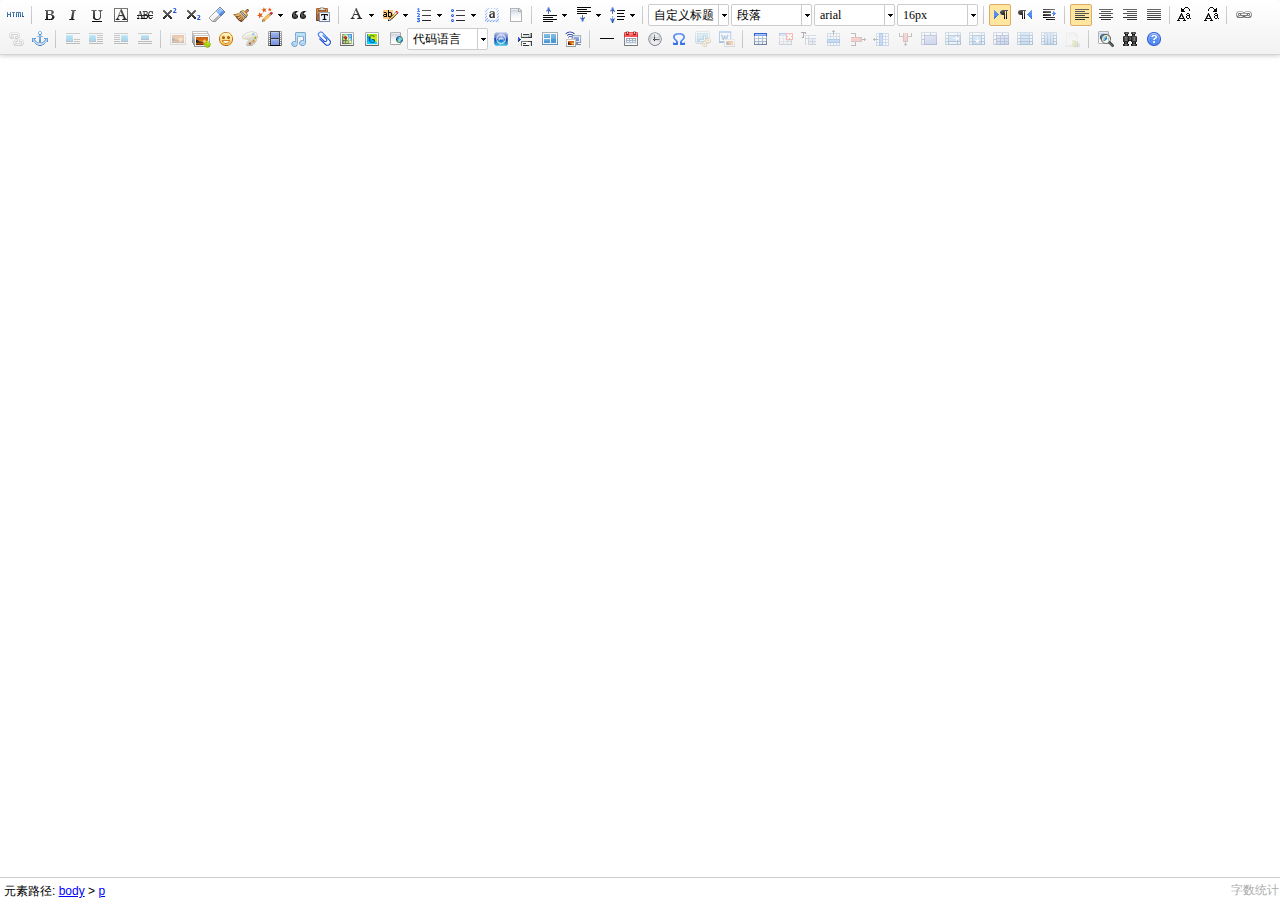
==== use.html @ c2d9a980 "1" ====
<!DOCTYPE html>
<html lang="zh">

<head>
    <meta charset="utf-8" />
    <style type="text/css" media="screen"></style>
    <title>UEditor富文本编辑器，轻量，可定制，注重用户体验。</title>
    <style>
        html,
        body {
            margin: 0;
            padding: 0;
            width: 100%;
            height: 100%;
        }

        .ueditor {
            width: 100vw;
            height: 100vh;
        }
    </style>
</head>

<body>
    <iframe class="ueditor" id="ueditor" src="index.html" frameborder="no" border="0" marginwidth="0" marginheight="0"
        scrolling="no" allowtransparency="yes"></iframe>

    <script>
        var ueIframeWin = document.getElementById("editormd").contentWindow;
        setTimeout(function () {
            //设置html内容
            ueIframeWin.postMessage({
                method: 'setContent',
                content: '<p>Hello UEditor</p>'
            }, "*");
            //获取html内容
            ueIframeWin.postMessage({
                method: 'getContent'
            }, "*");

            //监听子页面返回
            window.addEventListener("message", function (event) {
                let data = event.data;
                switch (data.method) {
                    case 'setContent': //设置内容返回
                        console.log(data.content);
                        break;
                    case 'getContent': //获取html内容返回
                        console.log(data.content);
                        break;
                    case 'onload': //初始化完成
                        console.log(data.content);
                        break;
                    case 'onchange': //内容改变事件
                        console.log(data.content);
                        break;
                }
            }, false);
        }, 100);
    </script>

</body>

</html>
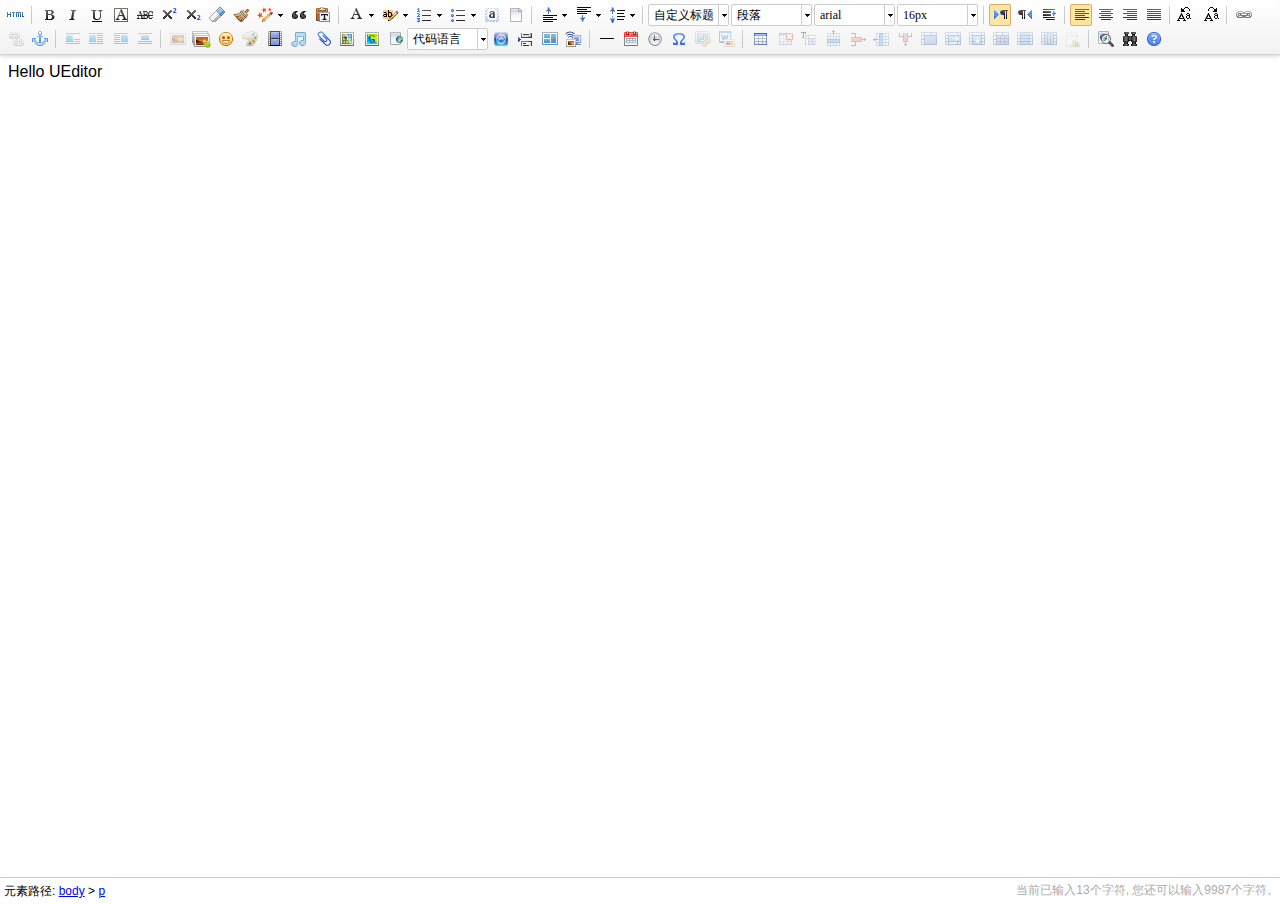
==== commit 1abfb090: "bug" ====
--- a/use.html
+++ b/use.html
@@ -26,7 +26,7 @@
         scrolling="no" allowtransparency="yes"></iframe>
 
     <script>
-        var ueIframeWin = document.getElementById("editormd").contentWindow;
+        var ueIframeWin = document.getElementById("ueditor").contentWindow;
         setTimeout(function () {
             //设置html内容
             ueIframeWin.postMessage({
